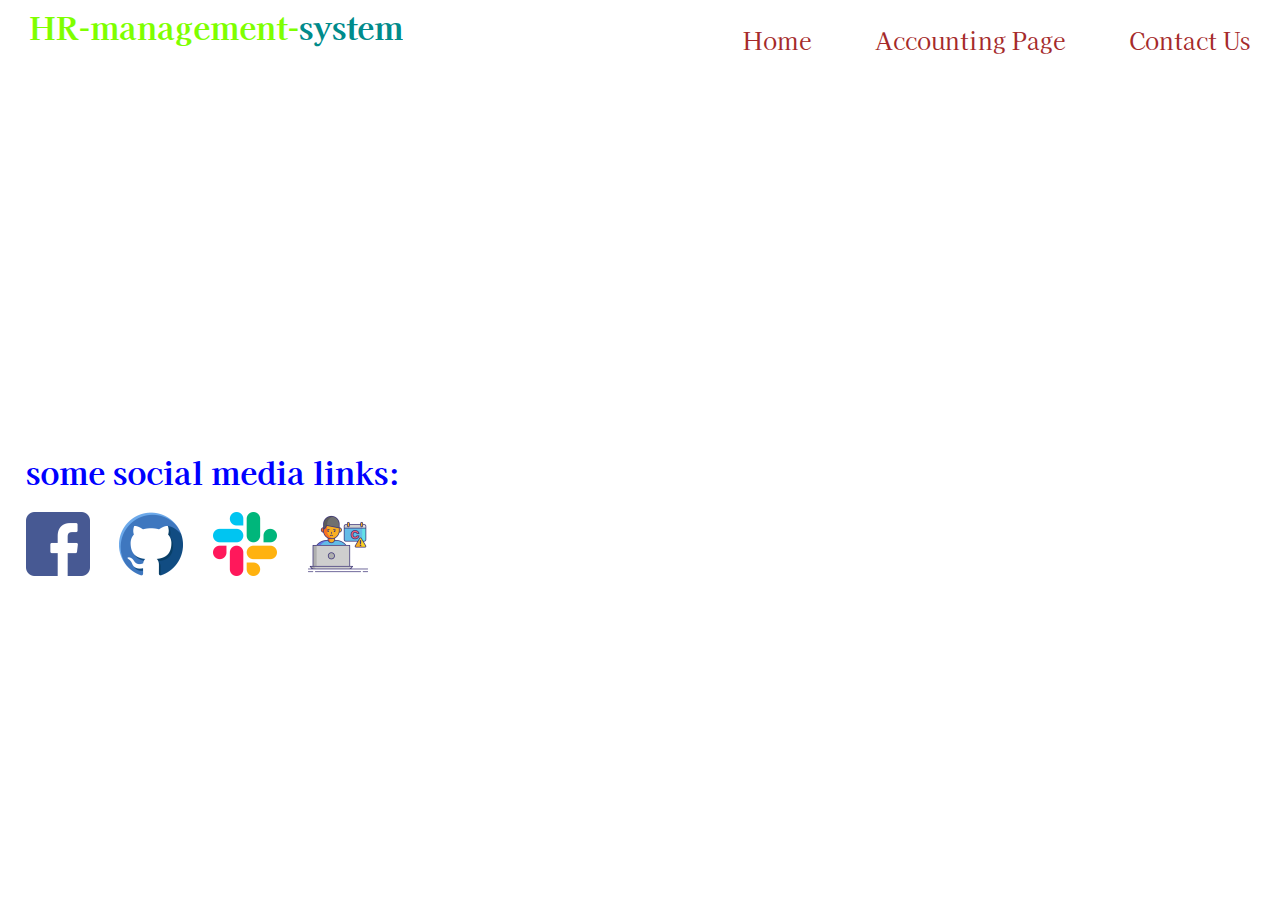
==== index.html @ c2c94a3b "employees objects" ====
<!DOCTYPE html>
<html lang="en">
<head>
    <meta charset="UTF-8">
    <meta http-equiv="X-UA-Compatible" content="IE=edge">
    <meta name="viewport" content="width=device-width, initial-scale=1.0">
    <link rel="preconnect" href="https://fonts.googleapis.com">
    <link rel="preconnect" href="https://fonts.gstatic.com" crossorigin>
    <link rel="preconnect" href="https://fonts.googleapis.com">
<link rel="preconnect" href="https://fonts.gstatic.com" crossorigin>
<link href="https://fonts.googleapis.com/css2?family=Edu+VIC+WA+NT+Beginner:wght@500&family=Kaisei+Opti:wght@700&display=swap" rel="stylesheet">
    <link rel="stylesheet" href="./code.css">
    <link rel="shortcut icon" type="image/x-icon" href="./HR Logo.jpg" />
    <title>HR-management-system</title>
    <script src="./app.js"></script>
    
</head>
<body>

    <header>
 <h1>HR-management-<span>system</span></h1>
    <!--img src="./JS.png"-->
 <nav>
    <ul>
        <li>
            <a href="/index.html">Home</a>
        </li>
        <li>
            <a href="./accounting.html">Accounting Page</a>
        </li>
        <li>
            <a href="https:www.gmail.com.com">Contact Us</a>
        </li>
    </ul>
 </nav>

    </header>
    
    <main>


    </main>


    <footer>

<h1  id="social"; style="padding-top:35%;"> some social media links:</h1>

<a href="https://www.facebook.com"><img src="./facebook.png" ></a>
<a href="https://github.com/"><img src="./github.png" ></a>
<a href="https://slack.com/workspace-signin>"><img src="./slack.png"></a>
<a href="https://www.copyright.gov/"><img src="./copyright-expiry.png"></a>
    </footer>
</body>
</html>
---- code.css ----
body , html{
    margin: 0;
    padding: 0;
}
header{
    width: 100%;
    height: 70%;
    background-color: #282828;
}
h1{
    position: absolute;
    padding: 3px;
    float: left;
    margin-left: 2%;
    margin-top: 0%;
    font-family: 'Edu VIC WA NT Beginner', cursive;
    font-family: 'Kaisei Opti', serif;
color:chartreuse;
}
span{
    color:darkcyan;
}
ul{
    width: auto;
    float: right;
   margin-top: 8px;
}
li{
    display:inline-block;
    padding: 15px 30px;
}
a{
    text-align: center;
    color:brown;
    text-decoration: none;
    font-family: 'Edu VIC WA NT Beginner', cursive;
    font-family: 'Kaisei Opti', serif;
    font-size: 1.8vw; 
}
a:hover{
    color:#000;
    transition: 0.5s;
}

img{
    width: 5%;
    height: 5%;
    padding-top: 40%;
    padding-left: 2%;
}

#social{
    color:blue;
    padding-left: 0%;
}
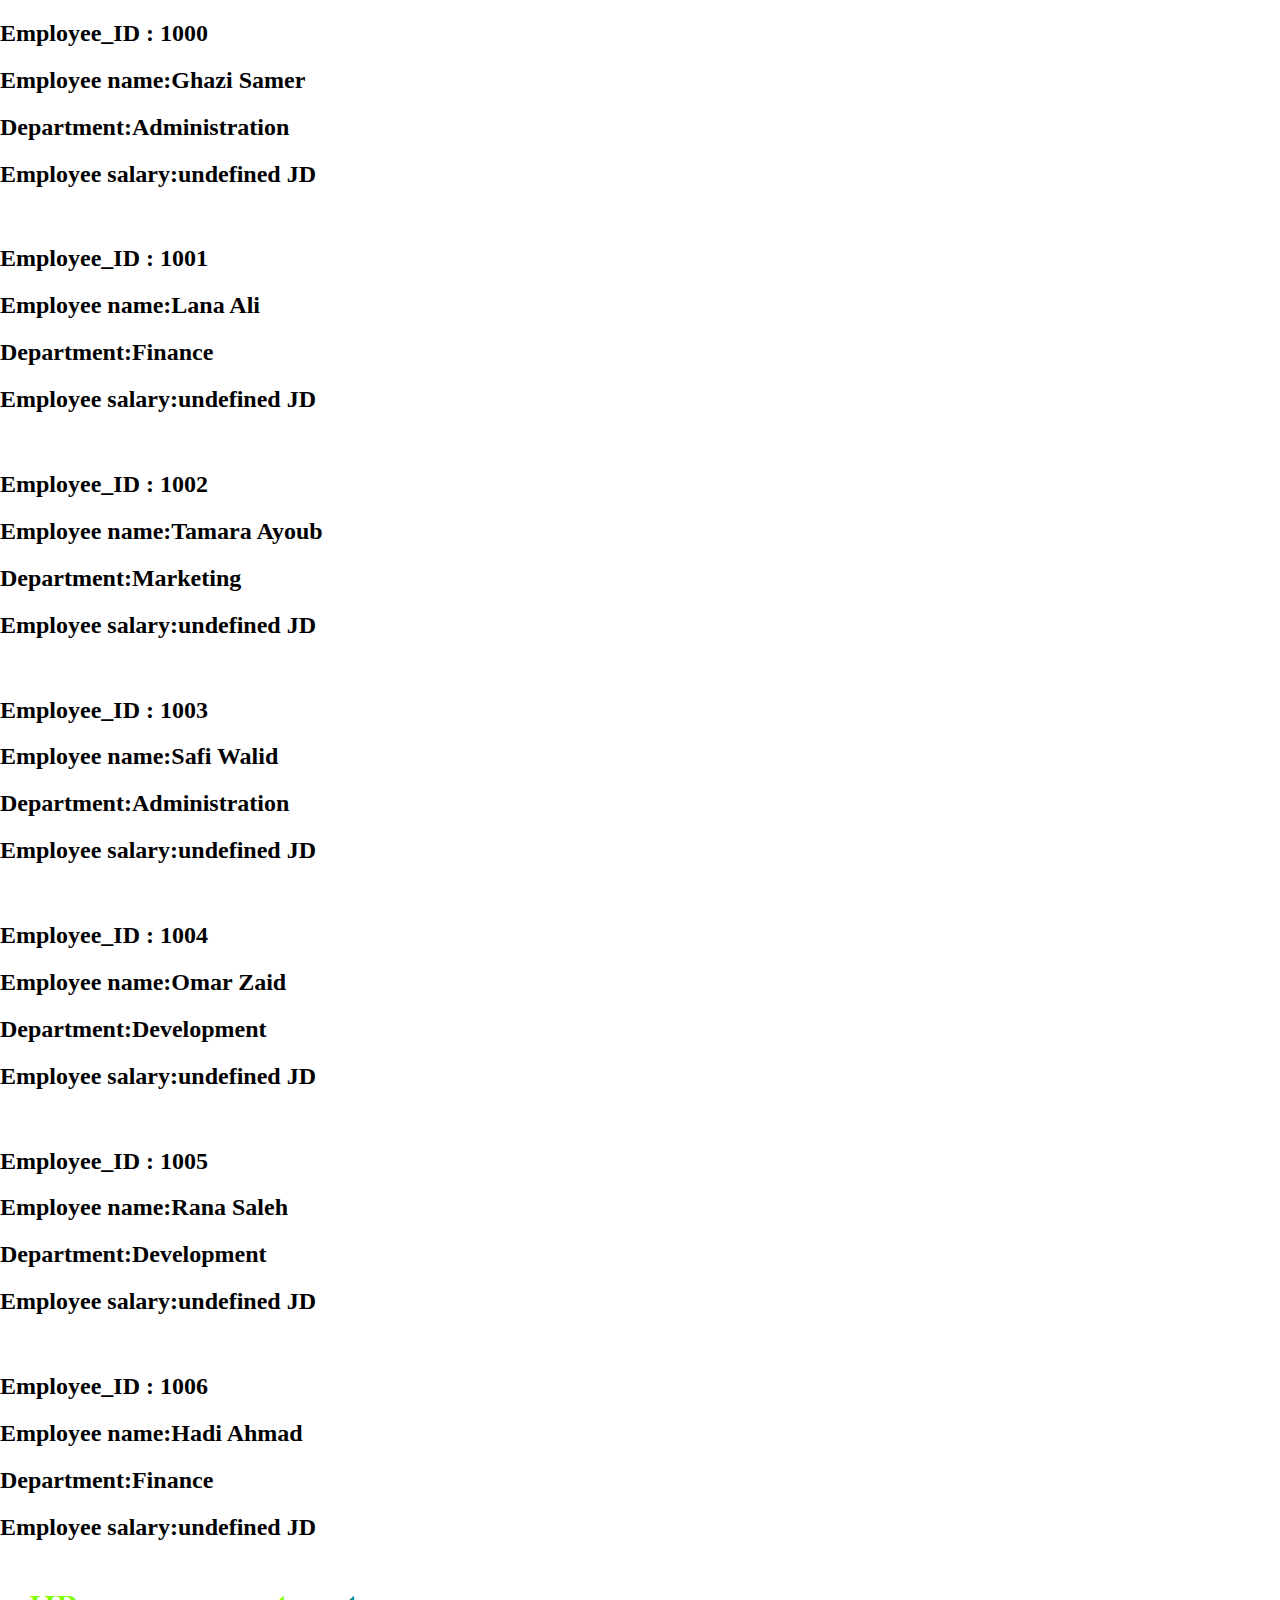
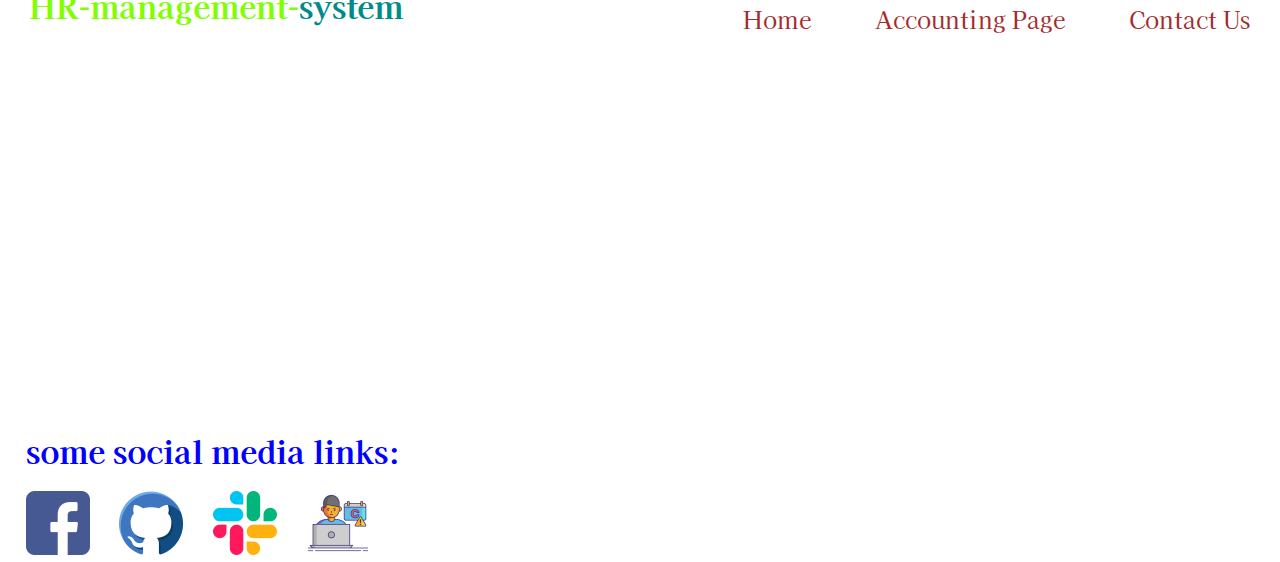
==== commit e73bd85c: "constructor" ====
--- a/index.html
+++ b/index.html
@@ -12,7 +12,8 @@
     <link rel="stylesheet" href="./code.css">
     <link rel="shortcut icon" type="image/x-icon" href="./HR Logo.jpg" />
     <title>HR-management-system</title>
-    <script src="./app.js"></script>
+    <script src="./constructor.js"></script>
+    <!--script src="./app.js"></script-->
     
 </head>
 <body>
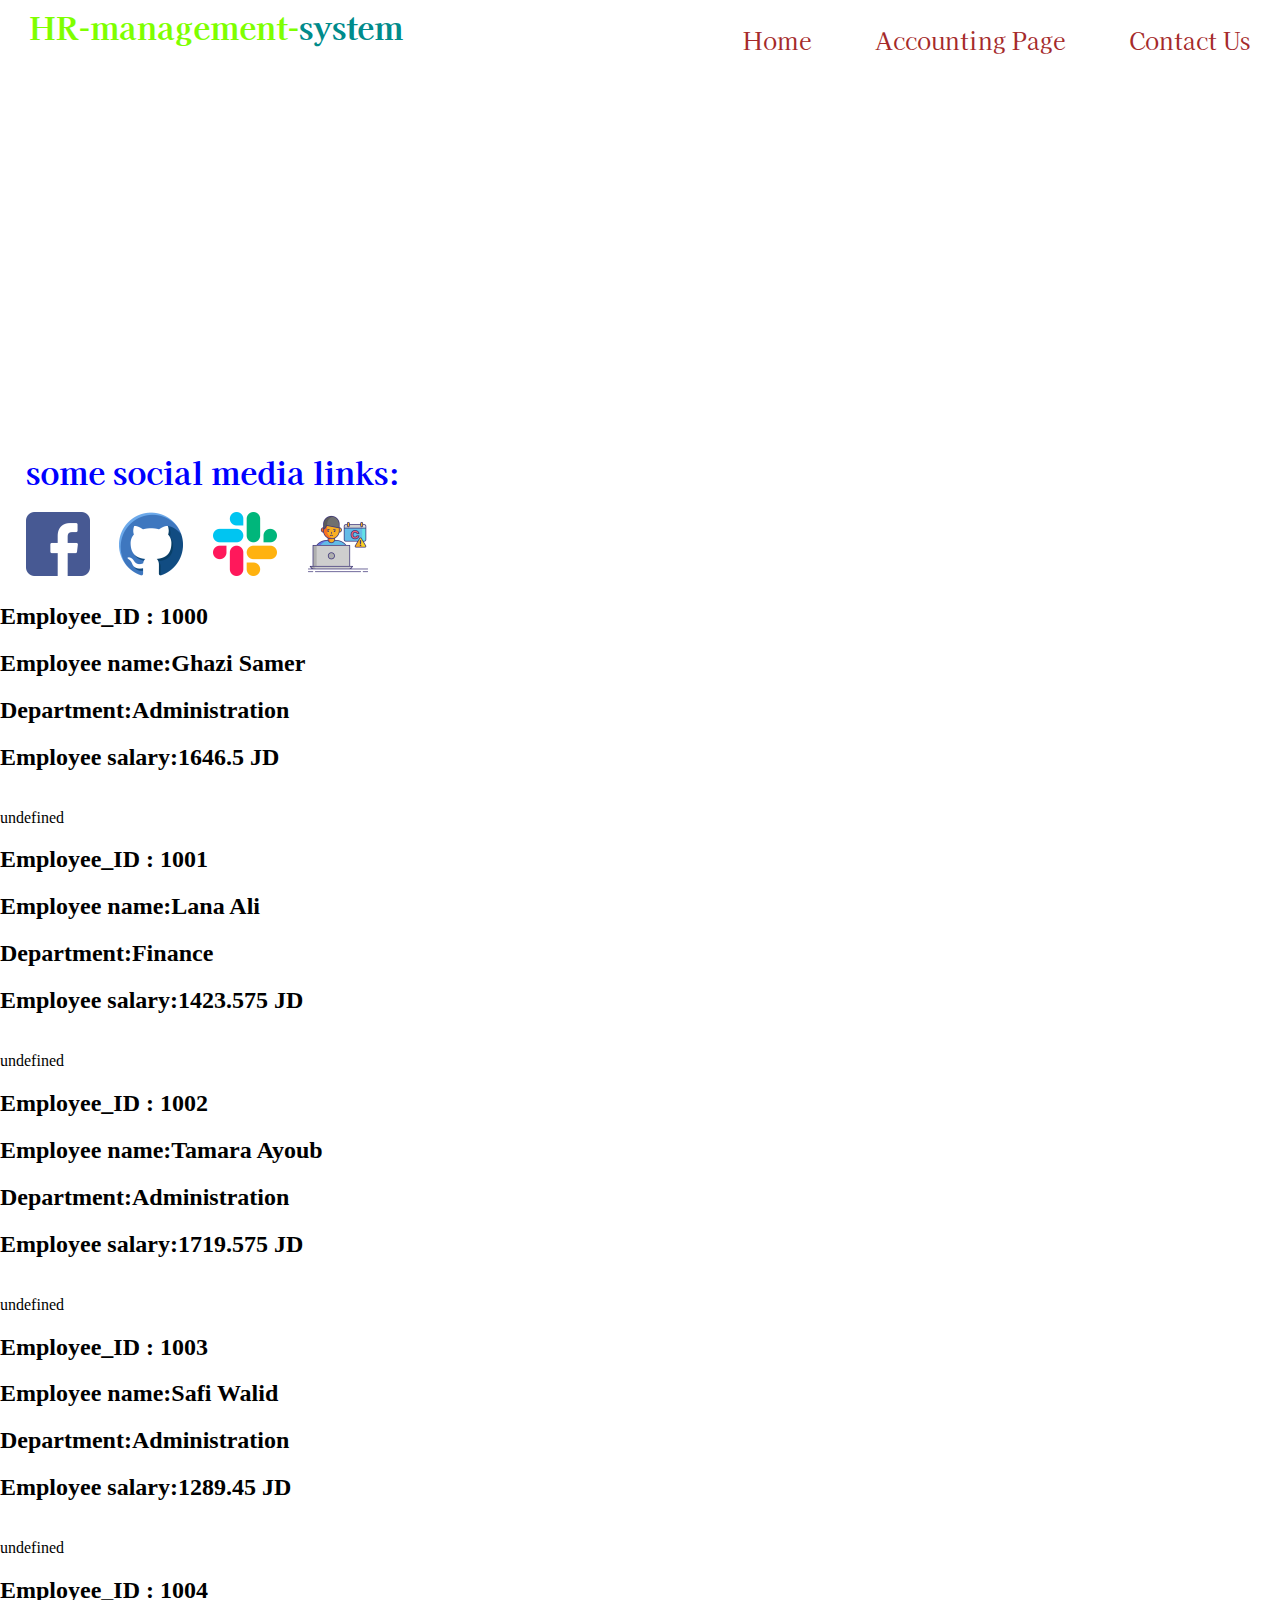
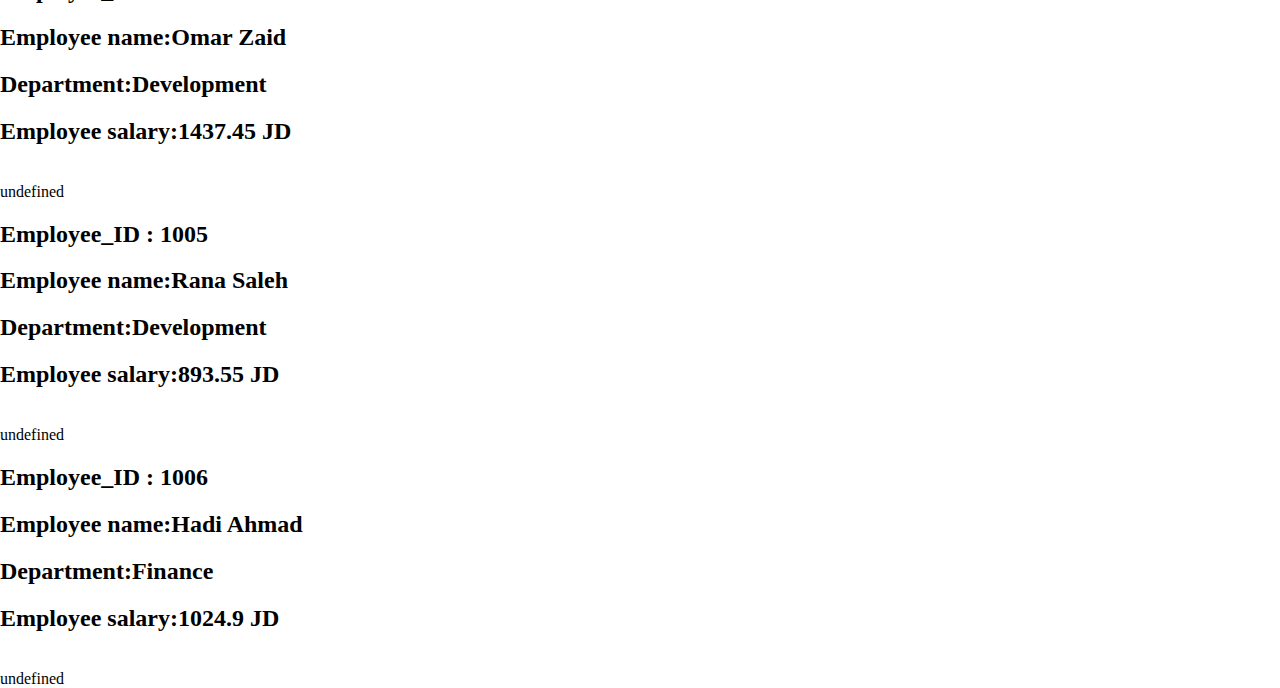
==== commit 196b089a: "undefined solving" ====
--- a/index.html
+++ b/index.html
@@ -12,7 +12,6 @@
     <link rel="stylesheet" href="./code.css">
     <link rel="shortcut icon" type="image/x-icon" href="./HR Logo.jpg" />
     <title>HR-management-system</title>
-    <script src="./constructor.js"></script>
     <!--script src="./app.js"></script-->
     
 </head>
@@ -38,7 +37,7 @@
     </header>
     
     <main>
-
+        
 
     </main>
 
@@ -52,5 +51,6 @@
 <a href="https://slack.com/workspace-signin>"><img src="./slack.png"></a>
 <a href="https://www.copyright.gov/"><img src="./copyright-expiry.png"></a>
     </footer>
+    <script src="./constructor.js"></script>
 </body>
 </html>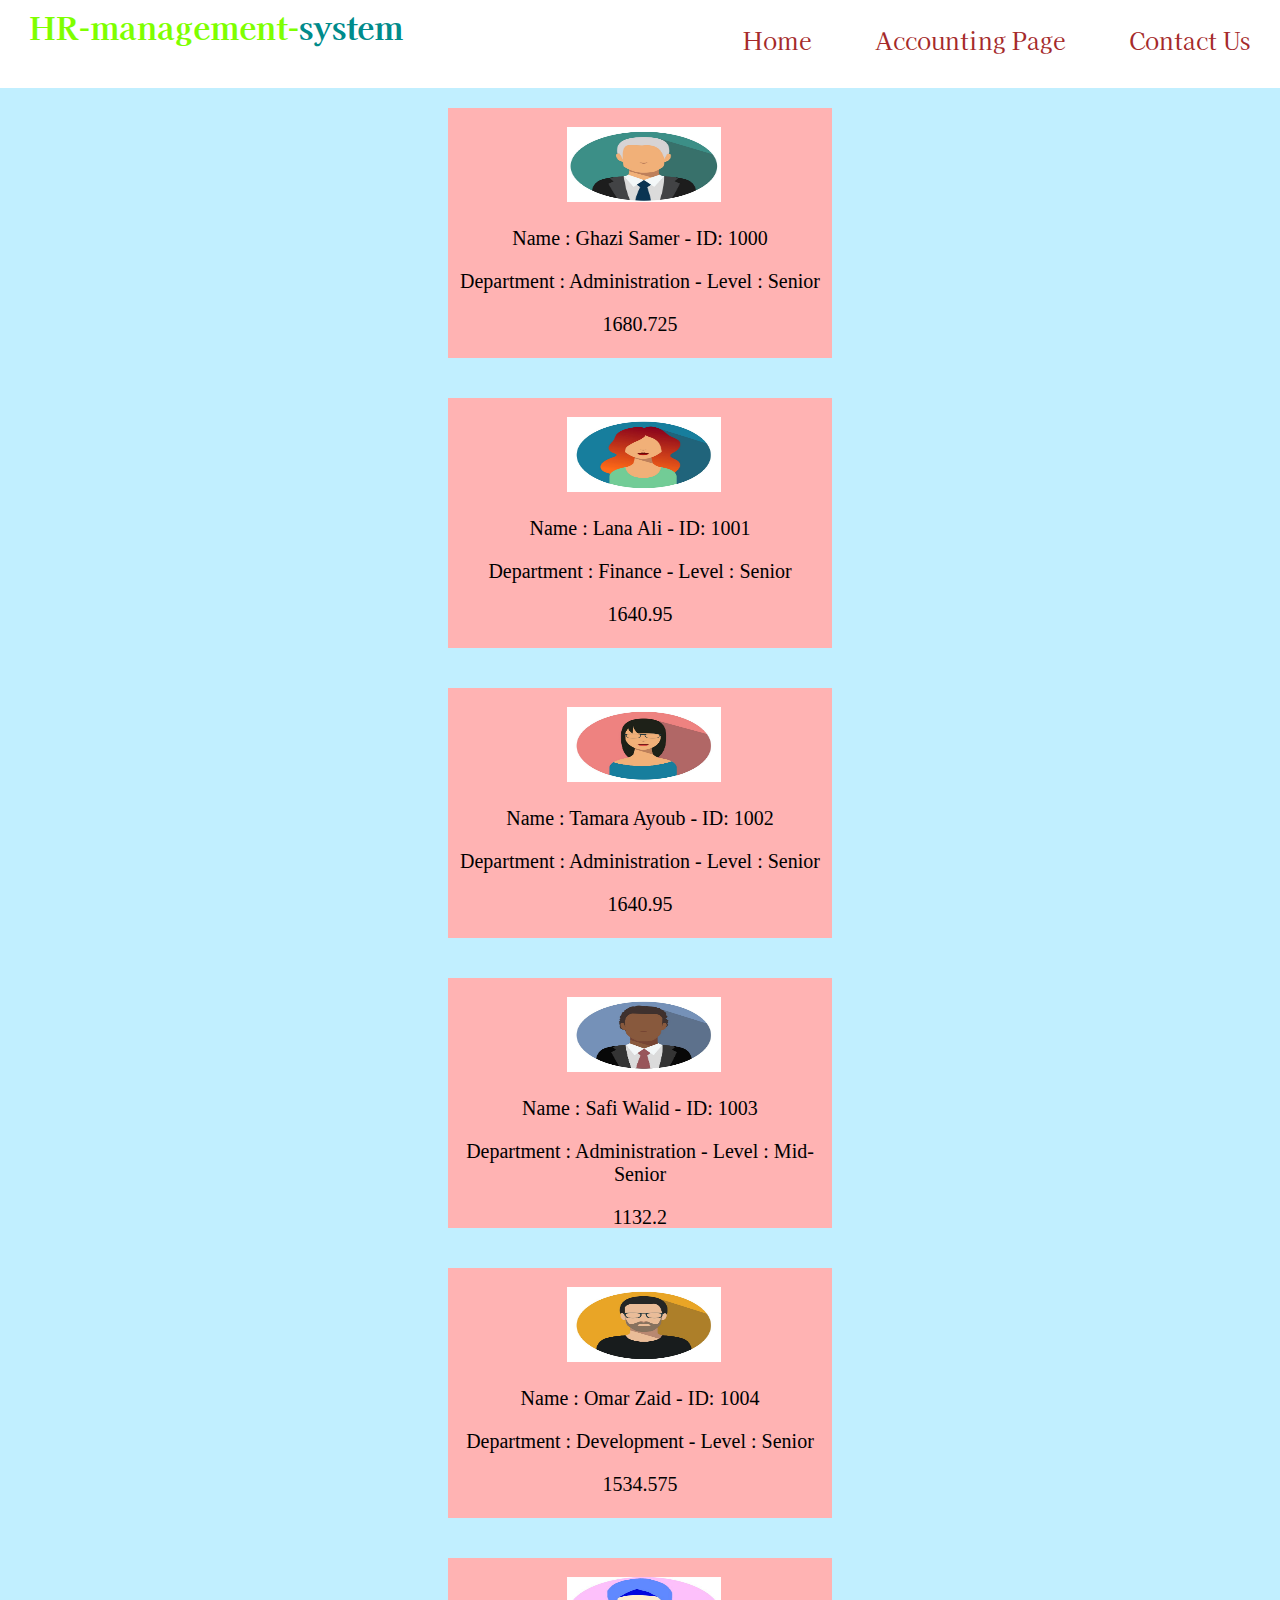
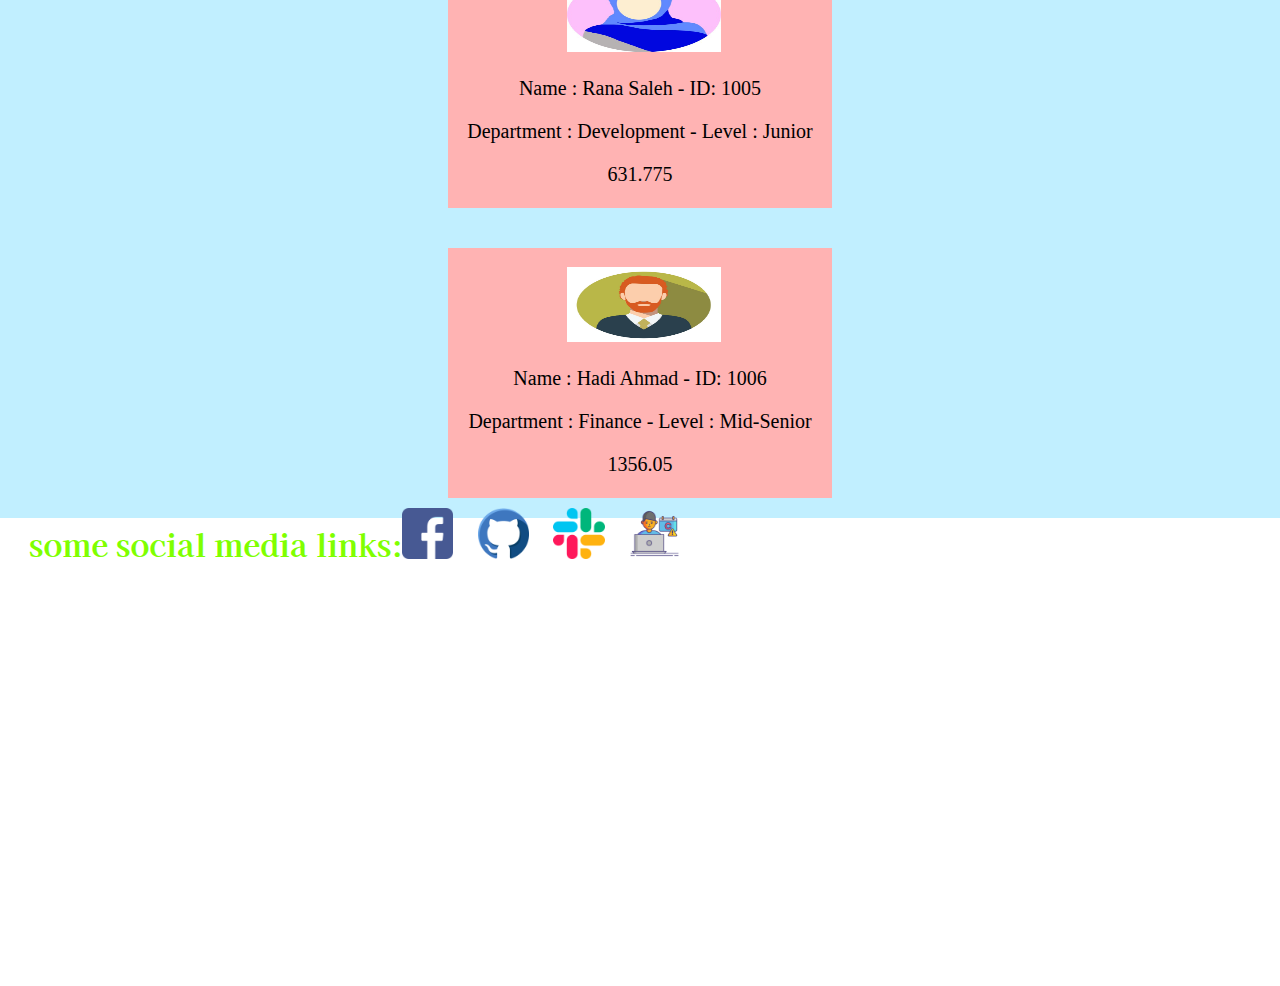
==== commit 93a369b1: "personal pic" ====
--- a/index.html
+++ b/index.html
@@ -12,11 +12,13 @@
     <link rel="stylesheet" href="./code.css">
     <link rel="shortcut icon" type="image/x-icon" href="./HR Logo.jpg" />
     <title>HR-management-system</title>
+    
     <!--script src="./app.js"></script-->
     
 </head>
 <body>
-
+    
+    
     <header>
  <h1>HR-management-<span>system</span></h1>
     <!--img src="./JS.png"-->
@@ -37,20 +39,21 @@
     </header>
     
     <main>
-        
+        <script src="./constructor.js"></script>
 
     </main>
 
 
     <footer>
-
-<h1  id="social"; style="padding-top:35%;"> some social media links:</h1>
-
-<a href="https://www.facebook.com"><img src="./facebook.png" ></a>
+        <!-- <script src="./constructor.js"></script> -->
+<h1  id="social"> some social media links:</h1>
+<div id="foter">   
+ <a href="https://www.facebook.com"><img src="./facebook.png"></a>
 <a href="https://github.com/"><img src="./github.png" ></a>
 <a href="https://slack.com/workspace-signin>"><img src="./slack.png"></a>
-<a href="https://www.copyright.gov/"><img src="./copyright-expiry.png"></a>
+<a href="https://www.copyright.gov/"><img src="./copyright-expiry.png"></a>  
+</div>
+
     </footer>
-    <script src="./constructor.js"></script>
 </body>
 </html>--- a/code.css
+++ b/code.css
@@ -1,11 +1,15 @@
 body , html{
-    margin: 0;
-    padding: 0;
+     margin:0%;
+    padding: 0%;
+   
+    
 }
 header{
+    position: relative;
     width: 100%;
     height: 70%;
     background-color: #282828;
+    
 }
 h1{
     position: absolute;
@@ -50,6 +54,67 @@
 }
 
 #social{
-    color:blue;
-    padding-left: 0%;
+    position:relative;
+    bottom: 1px;
+    width: 50%;
+    border: 3px  black;
+}
+
+#foter{
+    
+    position:relative ;top: -420px; left: -290px;
+    padding-top:  0%;
+    /* margin-bottom: 1000px; */
+    bottom: 1px;
+    width: 80%; 
+   
+}
+
+.container{
+    width: 100%;
+    height: auto;
+    background-color: #C1EFFF;
+    display:flex;
+    flex-direction:row;
+    justify-content:space-around;
+    justify-content:center; 
+    flex-wrap: wrap; 
+    
+}
+
+.Box{
+    width: 30%;
+    height: 250px;
+    background-color: #FFB3B3;
+    margin: 20px;
+    box-sizing: border-box;
+    font-size: 20px;
+    text-align: center;
+    text-decoration:solid;
+    flex-flow: wrap;
+    flex-direction: row;
+    flex-wrap: wrap;
+
+}
+
+.persImg{
+    width: 40%;
+    height: 30%;
+    margin-top: 0%;
+    padding-top: 5%;
+    text-align: center;
+}
+
+@media screen and ( max-width: 1200px ){
+    .Box{
+        width: 40%;
+    }
+    
+}
+
+@media screen and ( max-width: 700px ){
+    .Box{
+        width: 90%;
+    }
+    
 }